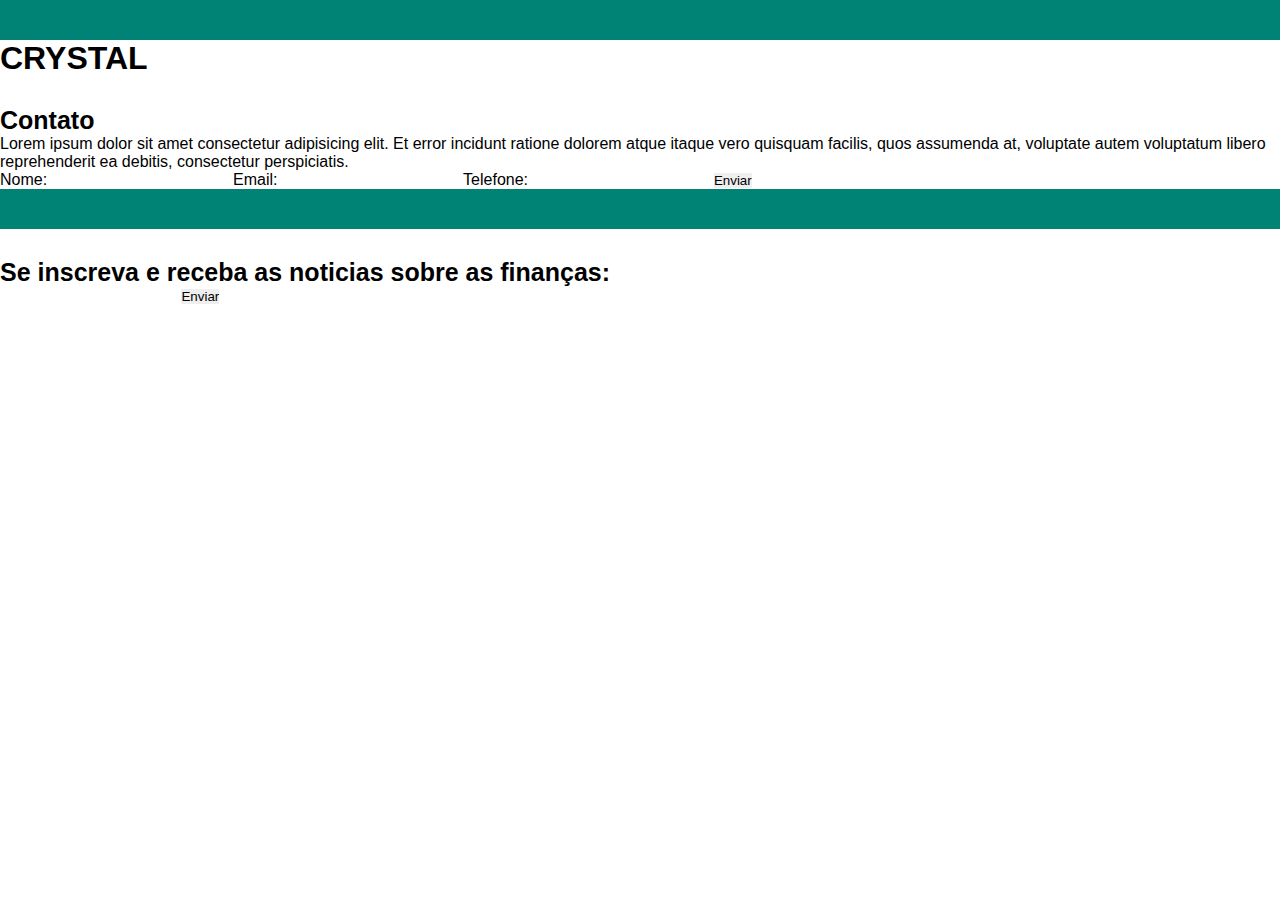
==== contato.html @ 6a10ba57 "html" ====
<!DOCTYPE html>
<html lang="pt-br">
<head>
    <meta charset="UTF-8">
    <meta name="viewport" content="width=device-width, initial-scale=1.0">
    <title>CRYSTALt</title>
    <link rel="stylesheet" href="style.css">
</head>
<body>
    <header class="container"></header>
        <h1 class="logo">CRYSTAL</h1>
        <nav class="menu">
            <a href="">Inicio</a>
            <a href="">Planos</a>
            <a href="">Contato</a>
        </nav>
    </header>
    <main>
        <h3 class="cTitulo">Contato</h3>
        <p class="cTexto">Lorem ipsum dolor sit amet consectetur adipisicing elit.
             Et error incidunt ratione dolorem atque itaque vero quisquam facilis, 
             quos assumenda at, voluptate autem voluptatum libero reprehenderit ea debitis,
              consectetur perspiciatis.</p>
              <form>
                <label>Nome:</label>
                <input type="text">
                <label>Email:</label>
                <input type="email">
                <label>Telefone:</label>
                <input type="tel">
                <button>Enviar</button>
              </form>
    </main>
    <footer class="container"></footer>
        <nav class="menu">
            <a href="">Inicio</a>
            <a href="">Planos</a>
            <a href="contato.html">Contato</a>
        </nav>
        <div class="noticias">
            <h3 class="inscricao"> Se inscreva e receba as noticias sobre as finanças:</h3>
            <div class="mensagem">
                <input type="email">
                <button>Enviar</button>
            </div>
        </div>
    </footer>
</body>
</html>
---- style.css ----
*{
    margin: 0;
    padding: 0;
    border: 0;
    font-family:'Lucida Sans', 'Lucida Sans Regular',
     'Lucida Grande', 'Lucida Sans Unicode',
      Geneva, Verdana, sans-serif ;

}
.container{
    display: flex;
    align-items: center;
    justify-content: space-between;
}

header, footer{
    background-color: #008374;
    color: white;
    padding: 20px 80px;
}
a{
    text-decoration: none;
    color: white;
    font-size: 25px;
    margin-left: 20px;
}

.Inicio{
    background-color: #23a092;
    height: 430px;
}

.conteudo{
    color: white;
    padding-left: 80px;
    width: 600px;
}

.tInicio{
    font-size: 50px;
}
.pInicio{
    font-size: 40px;
}

.caixa{
    width: 200px;
    border: 1px solid black;
    padding: 10px 15px;
    text-align: center;
}

.diferente{
    margin: 100px 120px;
}

h4{
    font-weight: 100;
    margin-top: 10px;
}

.Planos{
    padding: 120px;
    margin:50px 80px;
}

.card{
    background-color: #EDECEC;
   width: 400px;
   text-align: center;
    padding: 30px 0;
}

.linha{
    height: 30px;
}

.clara{
    background-color: #f6a256;
}

.escura{
    background-color: #ff912d;
}

h3{
    font-size: 25px;
}
h5{
    font-size: 20px;
    margin: 7px 0;
    font-weight: 200;
}
.cinza{
    color: grey;
}
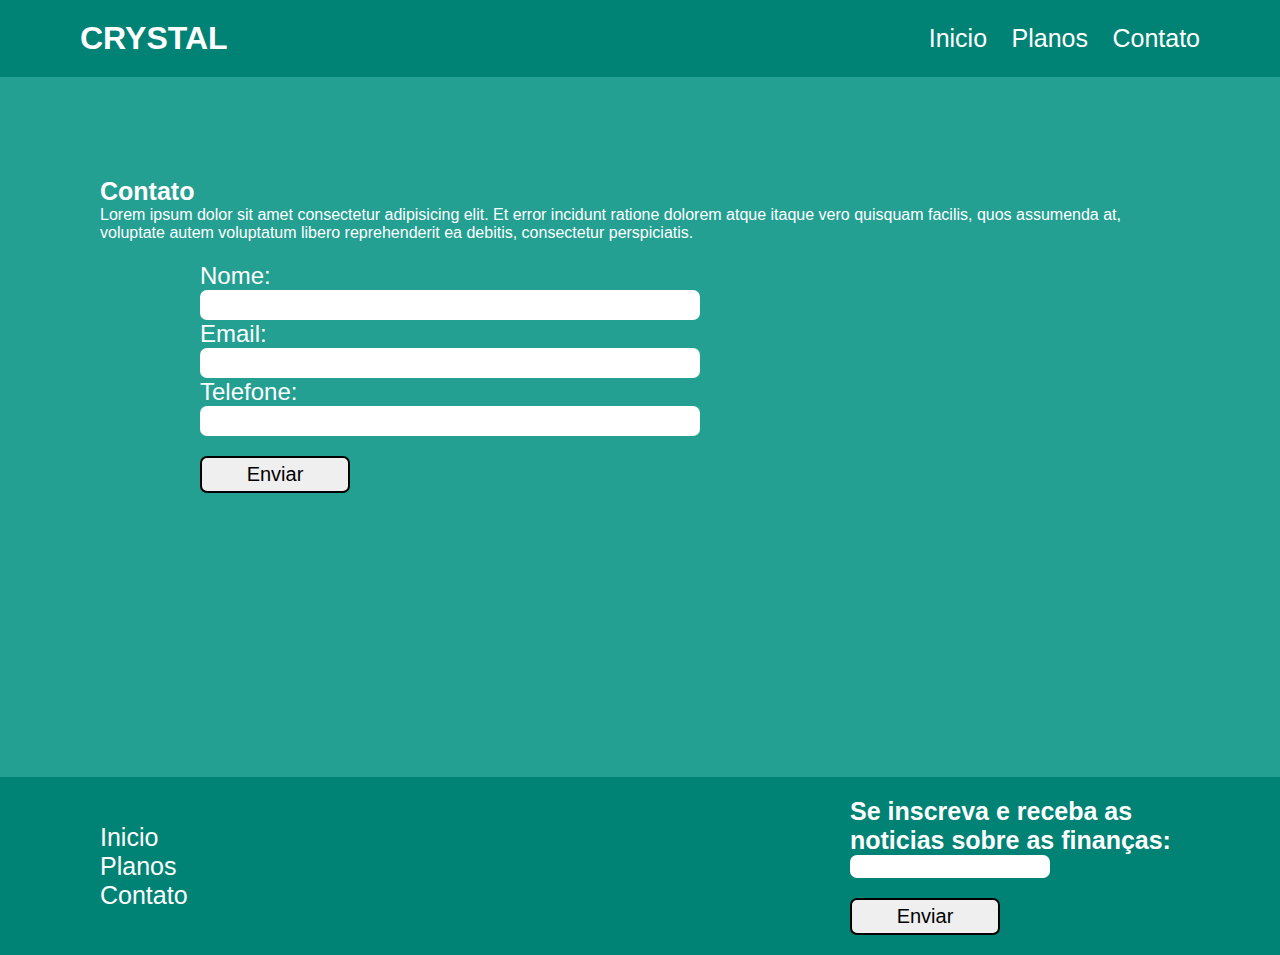
==== commit 2591cd29: "crystal" ====
--- a/contato.html
+++ b/contato.html
@@ -7,15 +7,15 @@
     <link rel="stylesheet" href="style.css">
 </head>
 <body>
-    <header class="container"></header>
+    <header class="container">
         <h1 class="logo">CRYSTAL</h1>
         <nav class="menu">
-            <a href="">Inicio</a>
+            <a href="index.html">Inicio</a>
             <a href="">Planos</a>
             <a href="">Contato</a>
         </nav>
     </header>
-    <main>
+    <main class="contato">
         <h3 class="cTitulo">Contato</h3>
         <p class="cTexto">Lorem ipsum dolor sit amet consectetur adipisicing elit.
              Et error incidunt ratione dolorem atque itaque vero quisquam facilis, 
@@ -31,7 +31,7 @@
                 <button>Enviar</button>
               </form>
     </main>
-    <footer class="container"></footer>
+    <footer class="container">
         <nav class="menu">
             <a href="">Inicio</a>
             <a href="">Planos</a>
--- a/style.css
+++ b/style.css
@@ -93,4 +93,78 @@
 }
 .cinza{
     color: grey;
-}+}
+
+footer .menu{
+    display: flex;
+    flex-direction: column;
+}
+
+input{
+    width: 200px;
+    font-size: 20px;
+    border-radius: 7px;
+}
+
+button{
+    font-size: 20px;
+    border-radius: 7px;
+    border: 2px solid black;
+    padding: 5px 7px;
+}
+
+.noticias{
+    width: 350px;
+}
+
+.noticias h3{
+    font-weight: 200px;
+}
+
+.contato{
+    background-color: #23a092;
+    height: 500px;
+    color: white;
+    padding: 100px
+}
+
+form{
+    display: flex;
+    flex-direction: column;
+    padding: 20px 100px;
+}
+
+label{
+    color: white;
+    font-size: 24px;
+}
+
+cTitulo{
+    font-size: 30px;
+}
+
+cTexto{
+    font-size: 24px;
+}
+
+button{
+    width: 150px;
+    margin-top: 20px;
+}
+
+form input{
+width: 500px;
+height: 30px;
+}
+
+a{
+    transition: 0.3s ease-in-out;
+}/
+
+a:hover{
+    color: red;
+}
+
+/* img:hover{ */
+/* scale: 2; */
+/* } */